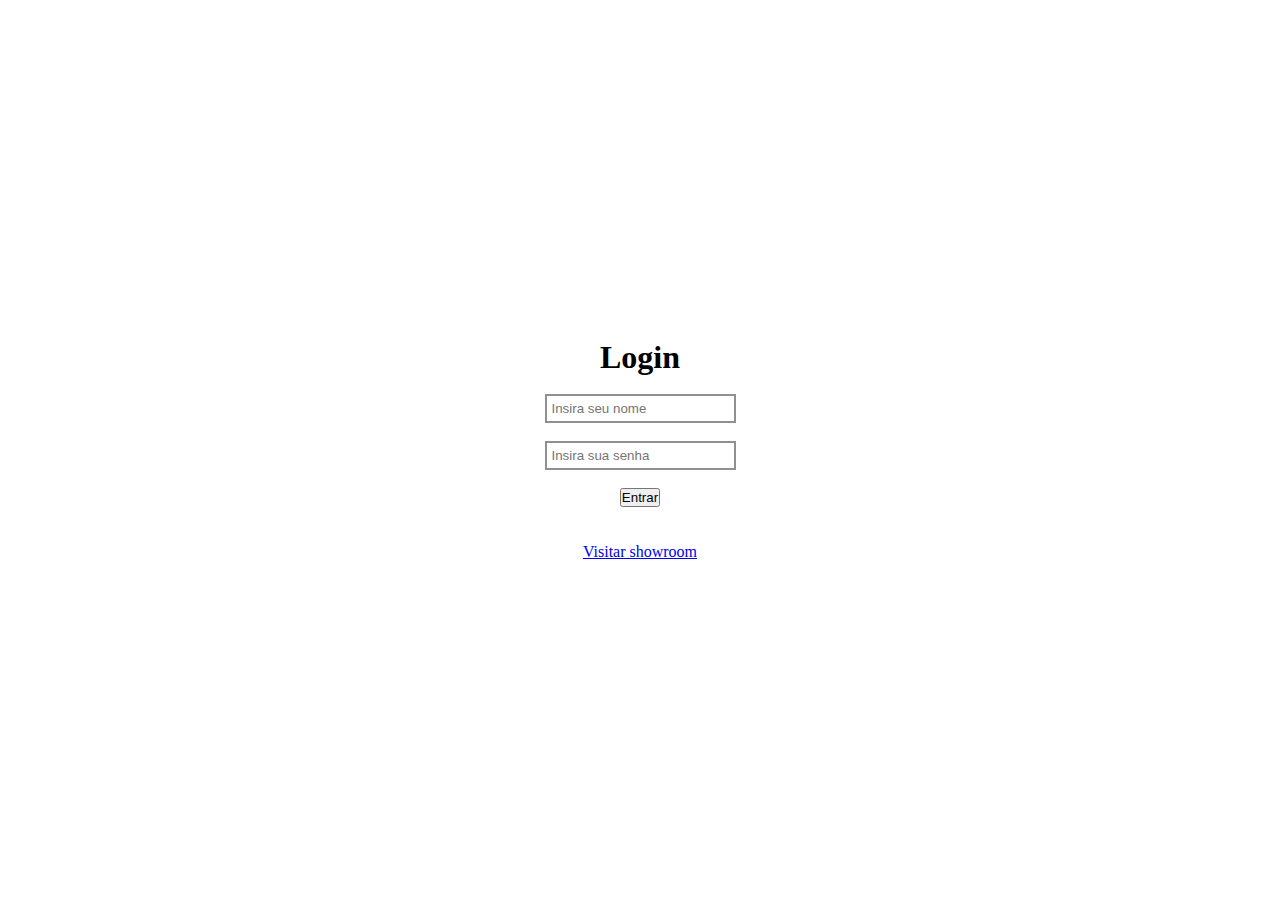
==== Login/index.html @ d43ad5a0 "first commit" ====
<!DOCTYPE html>
<html lang="en">
  <head>
    <meta charset="UTF-8" />
    <meta name="viewport" content="width=device-width, initial-scale=1.0" />
    <title>Login</title>
    <link rel="stylesheet" href="style.css" />
    <script src="https://code.jquery.com/jquery-3.7.0.js"></script>
  </head>
  <body>
    <div class="container">
      <h1>Login</h1>
        <input type="text" placeholder="Insira seu nome" id="nome" />
        <div >
          <input type="password" placeholder="Insira sua senha" id="senha" >
        </div>
        <button onclick="login()">Entrar</button>
      </div>
      <p><a href="../Showroom/showroom.html">Visitar showroom</a></p>
    </div>
    <script src="script.js"></script>
  </body>
</html>
---- Login/style.css ----
* {
  padding: 0;
  margin: 0;
}

body {
  width: 100vw;
  height: 100vh;
  display: flex;
  flex-direction: column;
  justify-content: center;
  align-items: center;
}

.container {
  display: flex;
  flex-direction: column;
  justify-content: center;
  align-items: center;
  gap: 2vh;
  width: 80%;
  height: auto;
  margin-bottom: 4vh;
}

.key {
  position: absolute;
  top: 2px;
  right: 10px;
  opacity: 0.6;
}
.key:hover {
  cursor: pointer;
  opacity: 1;
}

input {
  padding: 5px;
  border: 2px solid #909090;
}
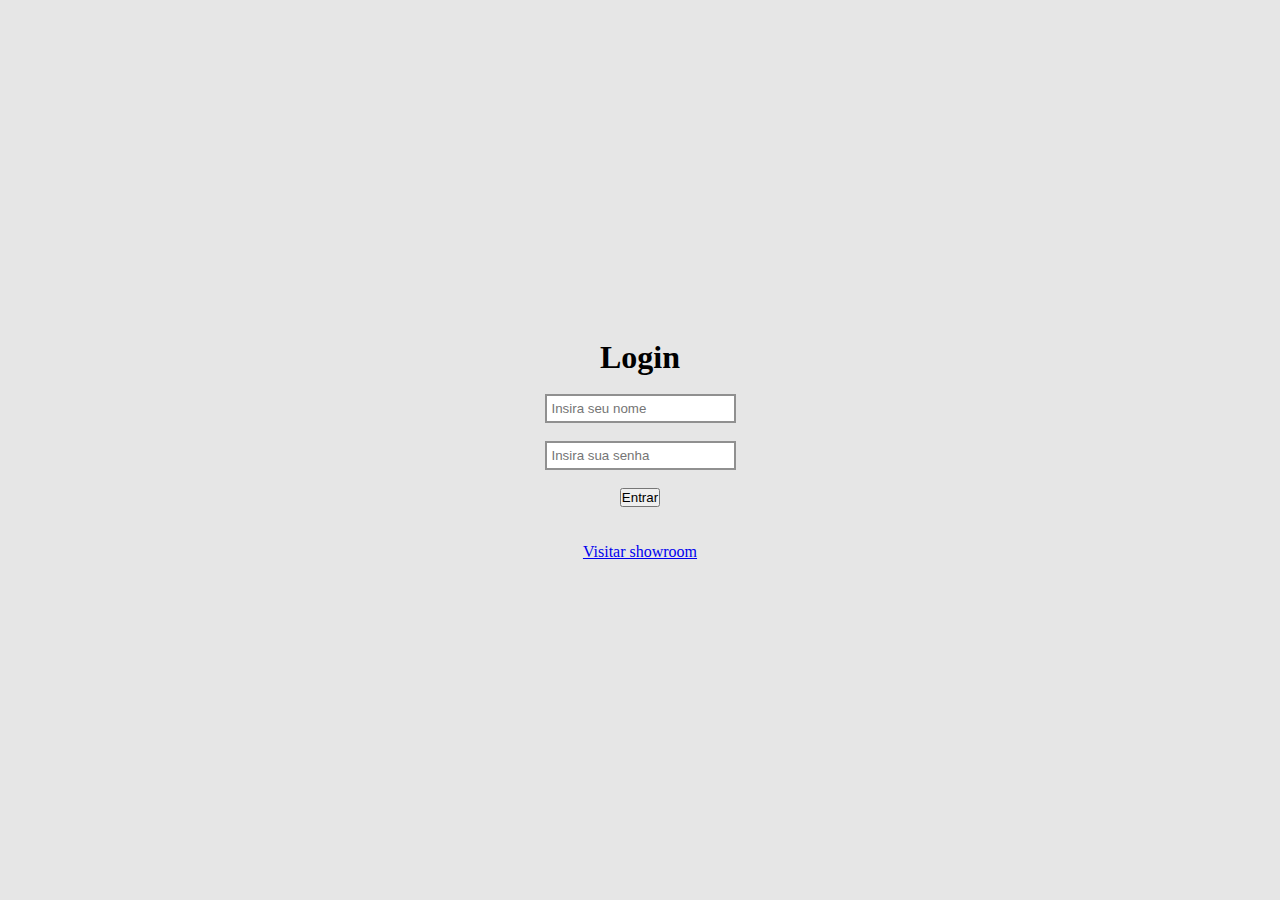
==== commit 8e23d70e: "loginFeature1e2" ====
--- a/Login/index.html
+++ b/Login/index.html
@@ -8,6 +8,11 @@
     <script src="https://code.jquery.com/jquery-3.7.0.js"></script>
   </head>
   <body>
+    <div class="modal" id="modal">
+      <h3>Login ou senha inválidos</h3>
+      <img src="../imagens/gatoTriste.webp" alt="gatoTriste" class="gato">
+      <button class="fechar" id="fechar">Fechar</button>
+    </div>
     <div class="container">
       <h1>Login</h1>
         <input type="text" placeholder="Insira seu nome" id="nome" />
--- a/Login/style.css
+++ b/Login/style.css
@@ -10,6 +10,49 @@
   flex-direction: column;
   justify-content: center;
   align-items: center;
+  background-color: rgb(230, 230, 230);
+}
+
+.modal {
+  display: none;
+  position: absolute;
+  top: 50%;
+  left: 50%;
+  transform: translate(-50%, -50%);
+  background-color: rgb(42, 210, 216);
+  height: 300px;
+  width: 90%;
+  max-height: 500px;
+  max-width: 500px;
+  border-radius: 10px;
+  padding: 10px;
+  font-size: 25px;
+  text-align: center;
+  box-shadow: 0px 0px 10px 10px rgba(0, 0, 0, 0.281), inset 0px 0px 15px 10px rgb(111, 250, 255);
+}
+
+.fechar {
+  max-width: 400px;
+  max-height: 50px;
+  width: 90%;
+  height: 90%;
+  border-radius: 10px;
+  background-color: rgb(255, 92, 233);
+  border: none;
+  box-shadow: 3px 3px 8px 3px rgba(0, 0, 0, 0.281), inset 0px 0px 15px 10px rgb(255, 147, 241);
+  cursor: pointer;
+  transition: 0.1s ease-in-out;
+}
+
+.fechar:hover {
+  background-color: rgb(233, 44, 208);
+  box-shadow: 3px 3px 8px 3px rgba(0, 0, 0, 0.281), inset 0px 0px 15px 10px rgb(209, 107, 196);
+}
+
+.gato {
+  border-radius: 10px;
+  margin-top: 1rem;
+  width: 60%;
 }
 
 .container {
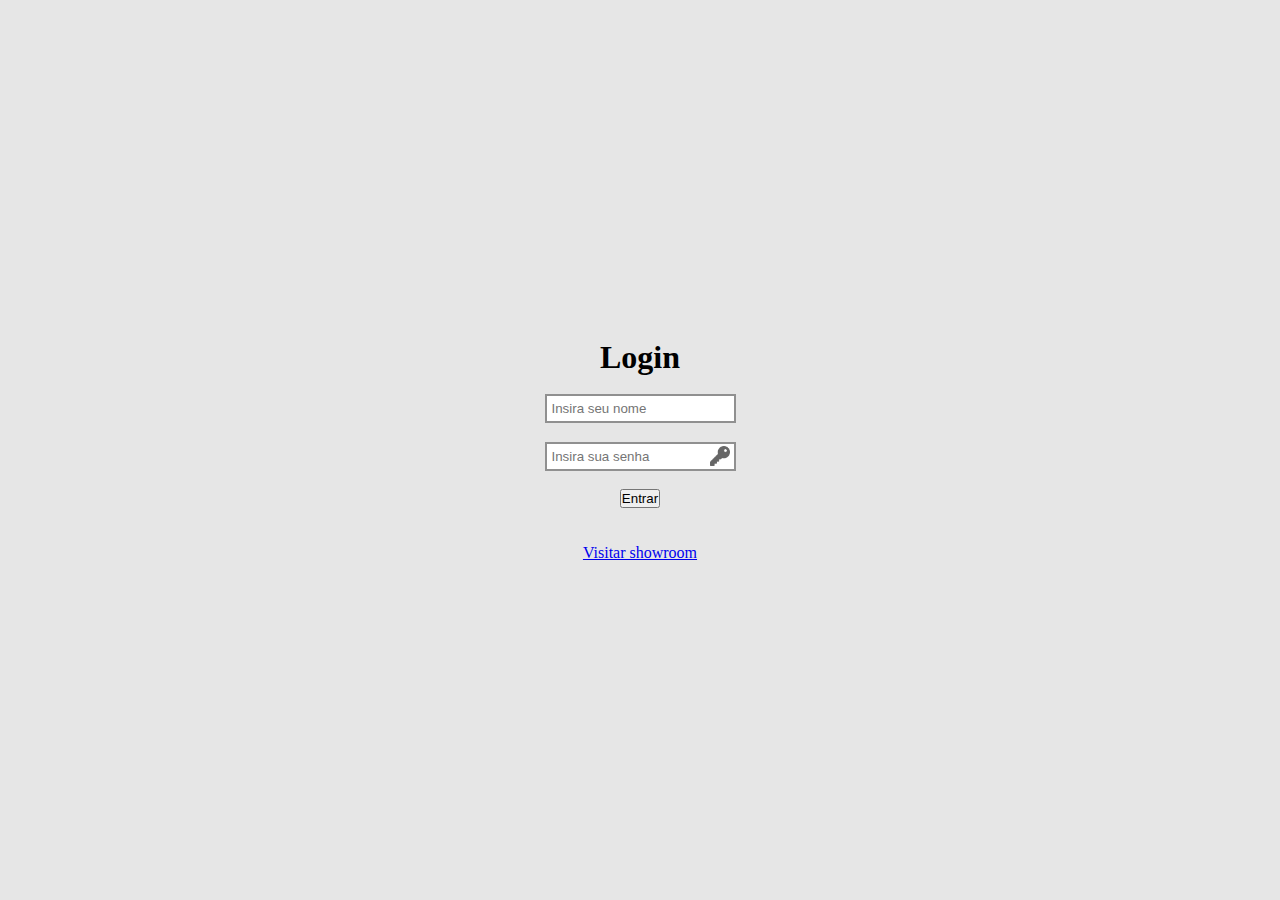
==== commit ef3beaea: "loginFeature3" ====
--- a/Login/index.html
+++ b/Login/index.html
@@ -1,5 +1,5 @@
 <!DOCTYPE html>
-<html lang="en">
+<html lang="pt-br">
   <head>
     <meta charset="UTF-8" />
     <meta name="viewport" content="width=device-width, initial-scale=1.0" />
@@ -15,9 +15,10 @@
     </div>
     <div class="container">
       <h1>Login</h1>
-        <input type="text" placeholder="Insira seu nome" id="nome" />
+        <input type="text" placeholder="Insira seu nome" id="nome"/>
         <div >
-          <input type="password" placeholder="Insira sua senha" id="senha" >
+          <input type="password" placeholder="Insira sua senha" id="senha">
+          <img src="../imagens/chave.png" alt="chaveFofa" class="key" id="chave">
         </div>
         <button onclick="login()">Entrar</button>
       </div>
--- a/Login/style.css
+++ b/Login/style.css
@@ -63,14 +63,15 @@
   gap: 2vh;
   width: 80%;
   height: auto;
-  margin-bottom: 4vh;
+  margin-bottom: 4vh; 
 }
 
 .key {
-  position: absolute;
-  top: 2px;
-  right: 10px;
+  position: relative;
+  top: 5px;
+  right: 30px;
   opacity: 0.6;
+  width: 20px;
 }
 .key:hover {
   cursor: pointer;
@@ -81,3 +82,7 @@
   padding: 5px;
   border: 2px solid #909090;
 }
+
+input#senha {
+  margin-left: 1.5rem;
+}